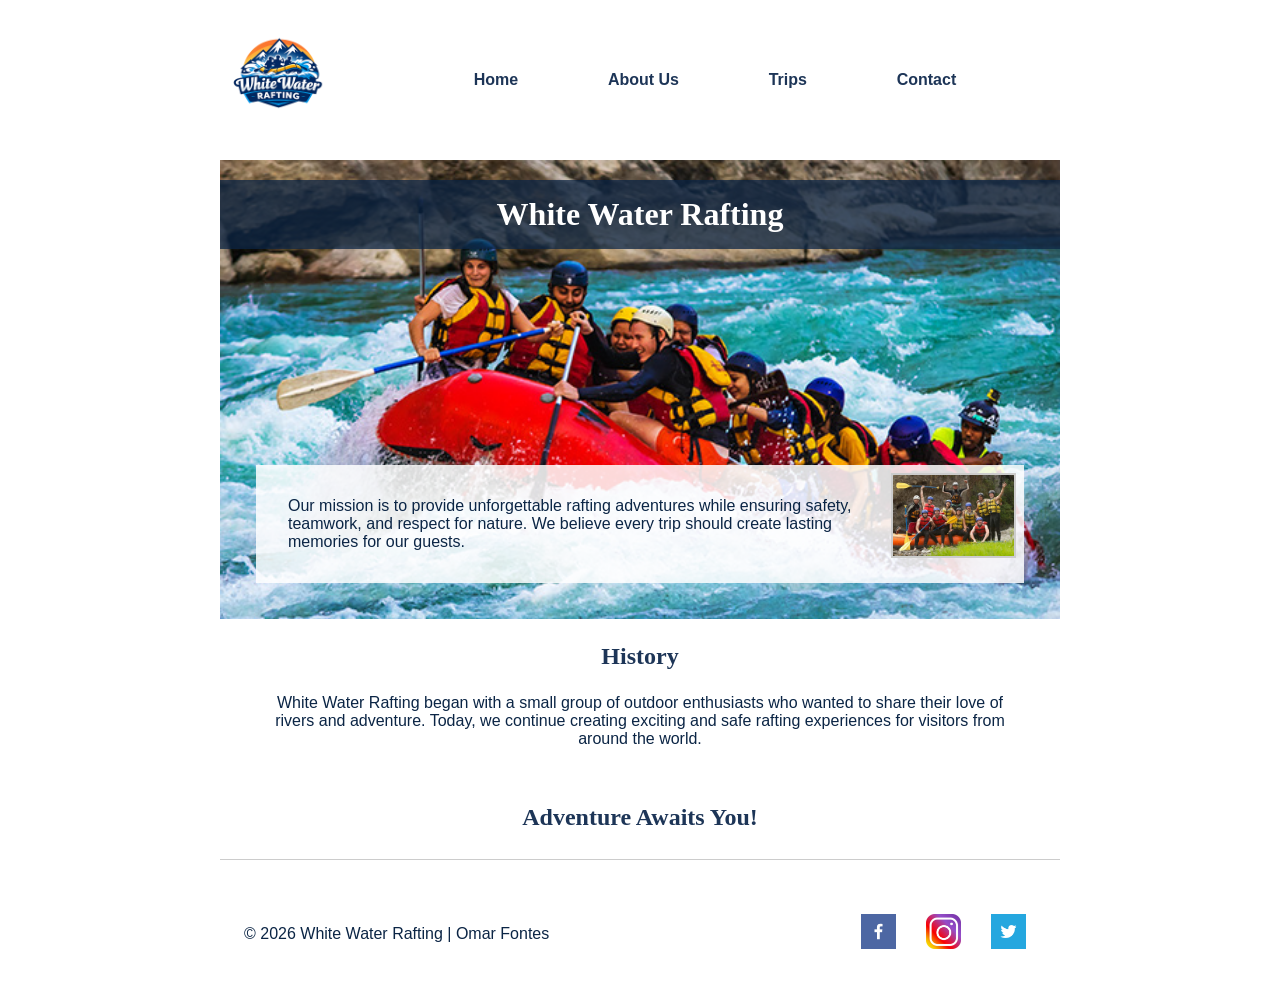
==== wwr/about.html @ 86a77024 "W03 Assignment completed" ====
<!DOCTYPE html>
<html lang="en-US">

<head>
    <meta charset="UTF-8">
    <meta name="viewport" content="width=device-width, initial-scale=1.0">
    <title>About Us | White Water Rafting</title>

    <meta name="description"
      content="Learn about White Water Rafting, our history, mission, and exciting adventures.">
    <meta name="author" content="Omar Fontes">

    <link rel="stylesheet" href="styles/rafting.css">
</head>

<body>

    <header>

        <img src="images/logo.png" alt="White Water Rafting Logo">

        <nav>
            <a href="index.html">Home</a>
            <a href="about.html">About Us</a>
            <a href="trips.html">Trips</a>
            <a href="contact.html">Contact</a>
        </nav>

    </header>

    <main>

        <div class="hero">

            <img src="images/hero.jpg" alt="People enjoying white water rafting">

            <h1>White Water Rafting</h1>

            <article>

                <img src="images/employee.jpg" alt="Happy employee">

                <p>
                    Our mission is to provide unforgettable rafting adventures while
                    ensuring safety, teamwork, and respect for nature. We believe
                    every trip should create lasting memories for our guests.
                </p>

            </article>

        </div>

        <section>

            <h2>History</h2>

            <p>
                White Water Rafting began with a small group of outdoor enthusiasts
                who wanted to share their love of rivers and adventure. Today, we
                continue creating exciting and safe rafting experiences for visitors
                from around the world.
            </p>

        </section>

        <section>

            <h2>Adventure Awaits You!</h2>

        </section>

    </main>

    <footer>

        <p>&copy; 2026 White Water Rafting | Omar Fontes</p>

        <nav class="socialmedia">

            <a href="https://facebook.com">
                <img src="images/facebook.png" alt="Facebook">
            </a>

            <a href="https://instagram.com">
                <img src="images/instagram.jpg" alt="Instagram">
            </a>

            <a href="https://twitter.com">
                <img src="images/twitter.png" alt="Twitter">
            </a>

        </nav>

    </footer>

</body>

</html>
---- wwr/styles/rafting.css ----
:root {
    --primary-color: #1d3557;
    --secondary-color: #457b9d;
    --accent1-color: #0b2545;
    --accent2-color: #f1faee;

    --heading-font: Georgia, serif;
    --body-font: Arial, Helvetica, sans-serif;
}

* {
    margin: 0;
    padding: 0;
    box-sizing: border-box;
}

body {
    font-family: var(--body-font);
    color: var(--accent1-color);
    background-color: #ffffff;
}

header,
main,
footer {
    width: 840px;
    margin: 0 auto;
}

header {
    display: grid;
    grid-template-columns: 150px 1fr;
    align-items: center;
    padding: 20px 0;
}

header img {
    width: 120px;
}

nav {
    display: flex;
    justify-content: space-evenly;
}

nav a {
    text-decoration: none;
    color: var(--primary-color);
    font-weight: bold;
    padding: 10px;
}

nav a:hover {
    color: var(--secondary-color);
}

h1,
h2 {
    font-family: var(--heading-font);
    color: var(--primary-color);
}

nav,
p,
section,
article {
    margin: 16px;
    padding: 8px;
}

.hero {
    position: relative;
}

.hero img {
    display: block;
    width: 100%;
    height: auto;
}

.hero h1 {
    position: absolute;
    top: 20px;
    width: 100%;
    padding: 16px;
    text-align: center;
    background-color: rgba(11, 37, 69, 0.75);
    color: white;
}

.hero article {
    position: absolute;
    bottom: 20px;
    left: 20px;
    right: 20px;
    background-color: rgba(255, 255, 255, .85);
}

.hero article img {
    float: right;
    width: 125px;
    margin-left: 15px;
    border: 2px solid #ccc;
}

section {
    text-align: center;
}

footer {
    display: flex;
    justify-content: space-between;
    align-items: center;
    margin-top: 20px;
    border-top: 1px solid #ccc;
    padding: 20px 0;
}

.socialmedia a {
    text-decoration: none;
}

.socialmedia img {
    width: 35px;
    margin-left: 10px;
}
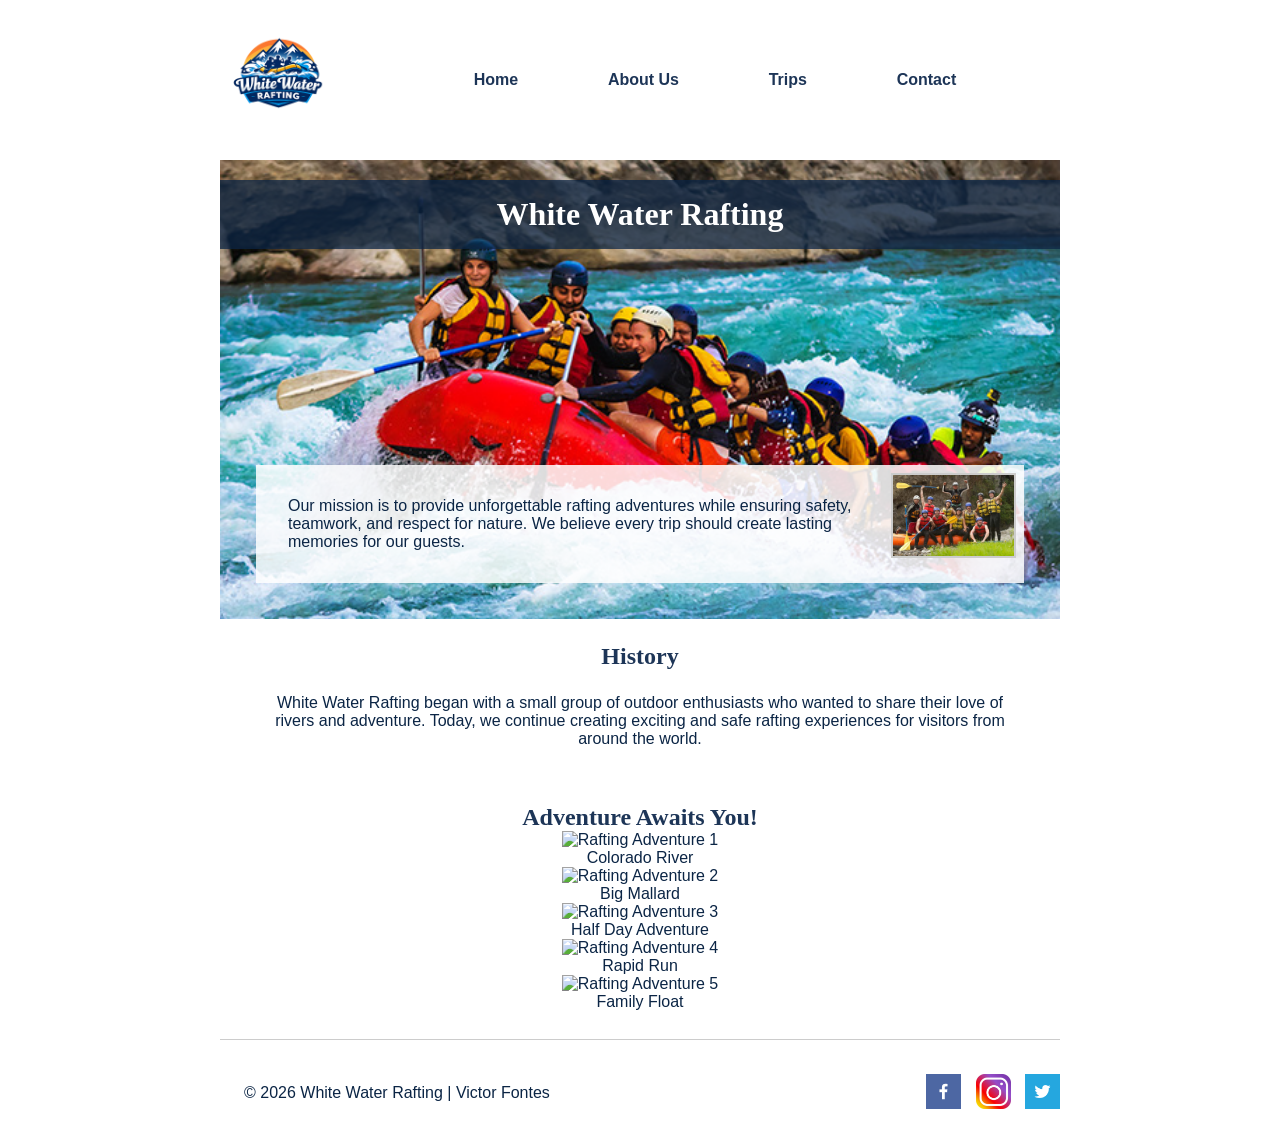
==== commit 353a98ac: "W03 Completed" ====
--- a/wwr/about.html
+++ b/wwr/about.html
@@ -8,7 +8,7 @@
 
     <meta name="description"
       content="Learn about White Water Rafting, our history, mission, and exciting adventures.">
-    <meta name="author" content="Omar Fontes">
+    <meta name="author" content="Victor Fontes">
 
     <link rel="stylesheet" href="styles/rafting.css">
 </head>
@@ -67,15 +67,40 @@
 
             <h2>Adventure Awaits You!</h2>
 
+            <figure>
+                <img src="images/adventure1.jpg" alt="Rafting Adventure 1">
+                <figcaption>Colorado River</figcaption>
+            </figure>
+
+            <figure>
+                <img src="images/adventure2.jpg" alt="Rafting Adventure 2">
+                <figcaption>Big Mallard</figcaption>
+            </figure>
+
+            <figure>
+                <img src="images/adventure3.jpg" alt="Rafting Adventure 3">
+                <figcaption>Half Day Adventure</figcaption>
+            </figure>
+
+            <figure>
+                <img src="images/adventure4.jpg" alt="Rafting Adventure 4">
+                <figcaption>Rapid Run</figcaption>
+            </figure>
+
+            <figure>
+                <img src="images/adventure5.jpg" alt="Rafting Adventure 5">
+                <figcaption>Family Float</figcaption>
+            </figure>
+
         </section>
 
     </main>
 
     <footer>
 
-        <p>&copy; 2026 White Water Rafting | Omar Fontes</p>
+        <p>&copy; 2026 White Water Rafting | Victor Fontes</p>
 
-        <nav class="socialmedia">
+        <div class="socialmedia">
 
             <a href="https://facebook.com">
                 <img src="images/facebook.png" alt="Facebook">
@@ -89,7 +114,7 @@
                 <img src="images/twitter.png" alt="Twitter">
             </a>
 
-        </nav>
+        </div>
 
     </footer>
 
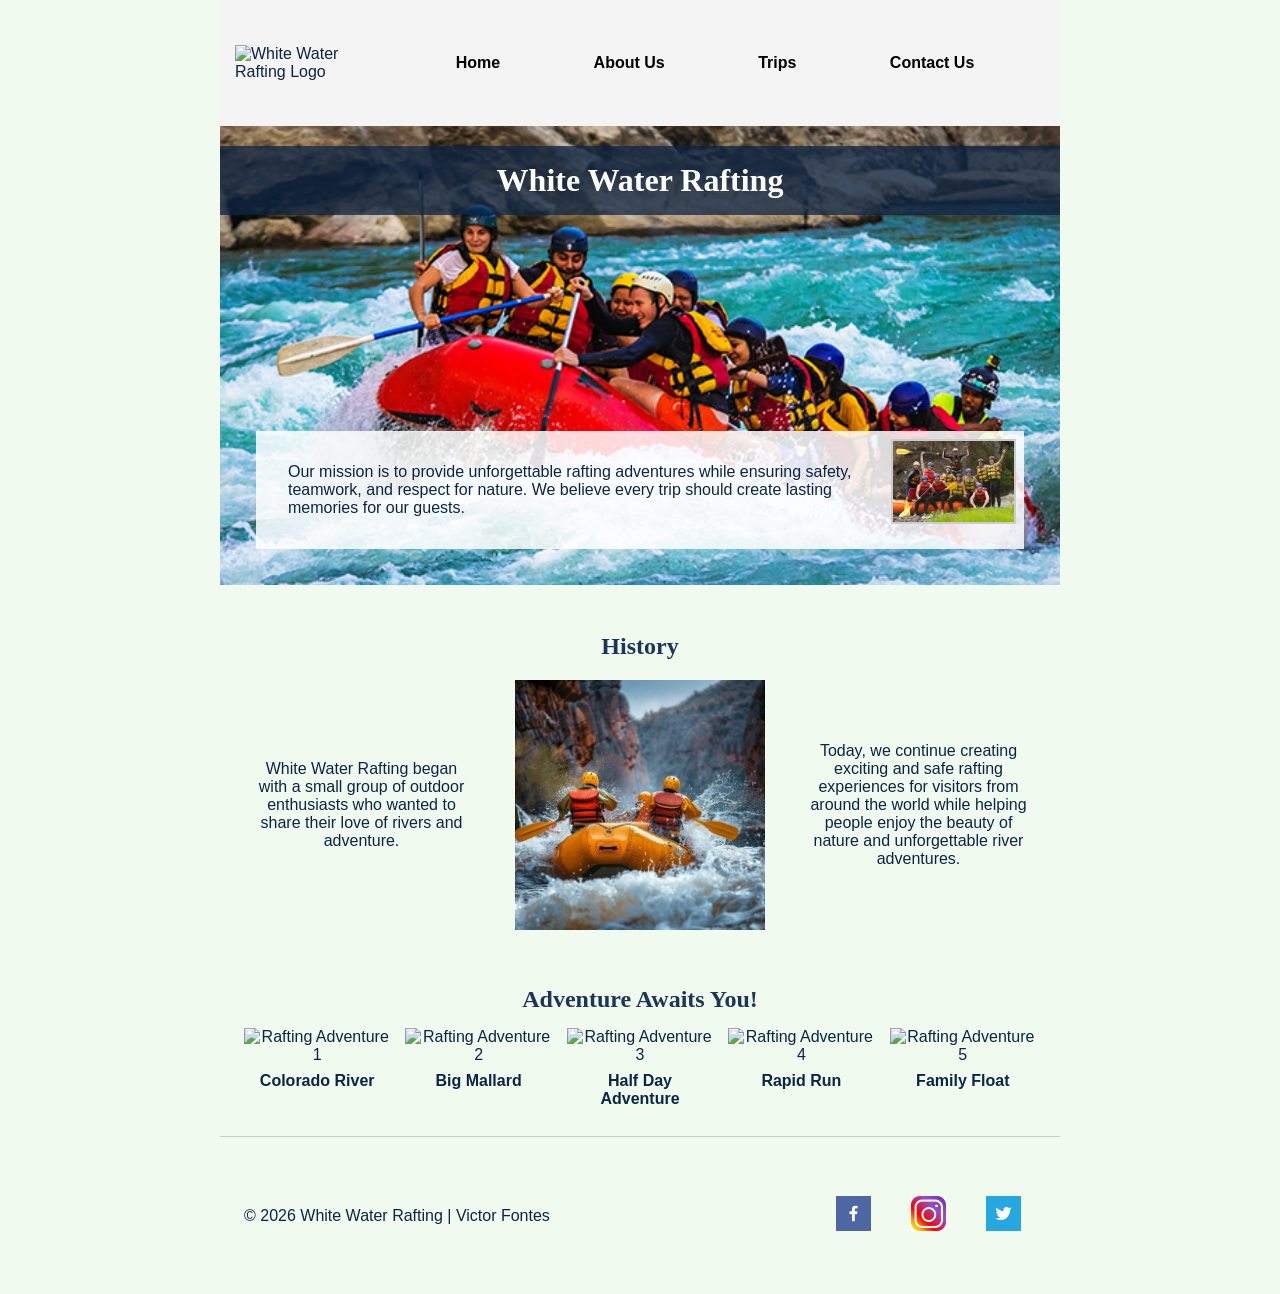
==== commit 6cffb7d6: "W04 Completed" ====
--- a/wwr/about.html
+++ b/wwr/about.html
@@ -4,7 +4,7 @@
 <head>
     <meta charset="UTF-8">
     <meta name="viewport" content="width=device-width, initial-scale=1.0">
-    <title>About Us | White Water Rafting</title>
+    <title>About Us | White Water Rafting | WDD 130 | Victor Fontes</title>
 
     <meta name="description"
       content="Learn about White Water Rafting, our history, mission, and exciting adventures.">
@@ -17,13 +17,13 @@
 
     <header>
 
-        <img src="images/logo.png" alt="White Water Rafting Logo">
+        <img src="images/logo.jpg" alt="White Water Rafting Logo">
 
         <nav>
             <a href="index.html">Home</a>
             <a href="about.html">About Us</a>
             <a href="trips.html">Trips</a>
-            <a href="contact.html">Contact</a>
+            <a href="contact.html">Contact Us</a>
         </nav>
 
     </header>
@@ -50,20 +50,26 @@
 
         </div>
 
-        <section>
+        <section class="history">
 
             <h2>History</h2>
 
             <p>
                 White Water Rafting began with a small group of outdoor enthusiasts
-                who wanted to share their love of rivers and adventure. Today, we
-                continue creating exciting and safe rafting experiences for visitors
-                from around the world.
+                who wanted to share their love of rivers and adventure.
+            </p>
+
+            <img src="images/history.jpg" alt="History of White Water Rafting">
+
+            <p>
+                Today, we continue creating exciting and safe rafting experiences
+                for visitors from around the world while helping people enjoy the
+                beauty of nature and unforgettable river adventures.
             </p>
 
         </section>
 
-        <section>
+        <section class="adventures">
 
             <h2>Adventure Awaits You!</h2>
 
@@ -100,7 +106,7 @@
 
         <p>&copy; 2026 White Water Rafting | Victor Fontes</p>
 
-        <div class="socialmedia">
+        <nav class="socialmedia">
 
             <a href="https://facebook.com">
                 <img src="images/facebook.png" alt="Facebook">
@@ -114,7 +120,7 @@
                 <img src="images/twitter.png" alt="Twitter">
             </a>
 
-        </div>
+        </nav>
 
     </footer>
 
--- a/wwr/styles/rafting.css
+++ b/wwr/styles/rafting.css
@@ -3,7 +3,6 @@
     --secondary-color: #457b9d;
     --accent1-color: #0b2545;
     --accent2-color: #f1faee;
-
     --heading-font: Georgia, serif;
     --body-font: Arial, Helvetica, sans-serif;
 }
@@ -17,7 +16,7 @@
 body {
     font-family: var(--body-font);
     color: var(--accent1-color);
-    background-color: #ffffff;
+    background-color: var(--accent2-color);
 }
 
 header,
@@ -31,7 +30,8 @@
     display: grid;
     grid-template-columns: 150px 1fr;
     align-items: center;
-    padding: 20px 0;
+    background-color: #f4f4f4;
+    padding: 15px;
 }
 
 header img {
@@ -40,18 +40,20 @@
 
 nav {
     display: flex;
-    justify-content: space-evenly;
+    justify-content: space-around;
+    align-items: center;
 }
 
 nav a {
     text-decoration: none;
-    color: var(--primary-color);
+    color: #000;
+    padding: 15px;
     font-weight: bold;
-    padding: 10px;
+
 }
 
 nav a:hover {
-    color: var(--secondary-color);
+    background-color: #ddd;
 }
 
 h1,
@@ -123,4 +125,46 @@
 .socialmedia img {
     width: 35px;
     margin-left: 10px;
+}
+
+.history {
+    display: grid;
+    grid-template-columns: 1fr 250px 1fr;
+    gap: 20px;
+    align-items: center;
+    margin: 40px 0;
+}
+
+.history img {
+    width: 100%;
+}
+
+.history h2 {
+    grid-column: 1 / 4;
+    text-align: center;
+}
+
+.adventures {
+    display: grid;
+    grid-template-columns: repeat(5, 1fr);
+    gap: 15px;
+    text-align: center;
+}
+
+.adventures img {
+    width: 100%;
+}
+
+.adventures h2 {
+    grid-column: 1 / 6;
+    text-align: center;
+}
+
+figure {
+    margin: 0;
+}
+
+figcaption {
+    margin-top: 8px;
+    font-weight: bold;
 }
